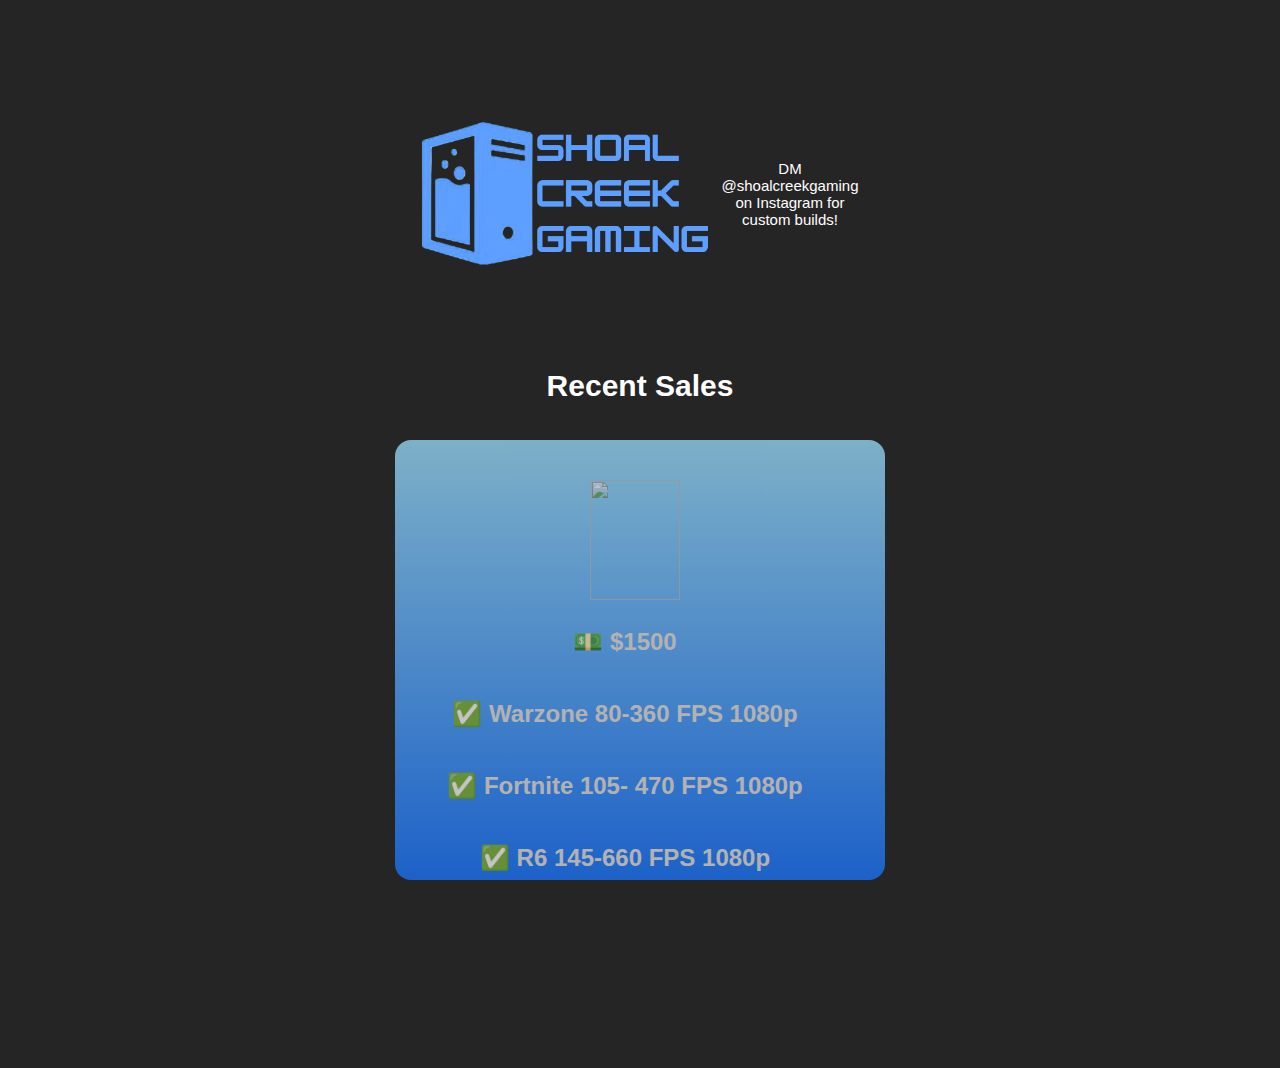
==== index.html @ 4ed181ad "picky beautification" ====
<!DOCTYPE html>
<html>

<head>
	<meta charset="utf-8">
	<meta name="viewport" content="width=device-width">
	<title>Shoal Creek Gaming</title>
	<link rel="icon" href="logo.png" type="image/png" />
	<link href="style.css" rel="stylesheet" type="text/css" />
</head>

<body>

	<br>
	<br>

	<header style="align-items:center; display:flex; justify-content:center;"><img class="image" src="logo.png" width="300" height="300"> <br>
		<h7 style="text-align: center; font-size: 15px; width:150px">DM @shoalcreekgaming on Instagram for custom builds!</h7></header>


<h2 style="text-align: center; font-size: 30px">Recent Sales</h2>
<!--Buttons-->
	<div class="body-box">
			<!-- Example 1 --> <a href="mailto:shoalcreekgaming@gmail.com?subject=1500%20Replica%20Recent%20Sale&body=Hi!%20I'm%20interested%20in%20a%20computer%20like%20this!" style="display:inline-block;padding:10px;">
				<div class="link-button">
					<img class="link-img" src="pc.png" type="image/png">
                    <br>
					<h2 class="link-text" style="text-align: center;"> &#128181 $1500 <br><br>&#9989 Warzone 80-360 FPS 1080p <br><br> &#9989 Fortnite 105- 470 FPS 1080p <br><br> &#9989 R6 145-660 FPS 1080p <br><br> &#9989 32GB RAM <br><br><br> &#9993 Click to order!   </h2></div>
			</a>
	</div>
	

	
	<script src="script.js"></script>

</body>

</html>
---- style.css ----
html, body {
   overflow: hidden;
  }
  
  
  body {font-family: "Trebuchet MS", sans-serif;background-color: #262525}
  h1, h2, h7, h5 {color: #fff}
  
  .credit {
      position: fixed;
    width: 100%;
    text-align: center;
      bottom:0;
  }
  
  hr {
      border: 1px solid #fff
  }
  
  .hr-stuff {
    position: fixed;
    left: 0;
    bottom: 10%;
    width: 100%;
    text-align: center;
      border: 1px solid #fff;
  }
  
  .table-header {
      border: 0px solid black;
  }
  
  .top {
      width: 80%;
      float: right;
      position: relative;
      bottom: -50px;
  }
  
  table, th, td {
    color: #fff;
      text-align: center;
      border-collapse: collapse;
      background-color: #346AB3;
      border: 2px solid lightgray;
  }
  
  th, td {
      padding: 10px;
  }
  
  .header-links:link, .header-links:visited {
      color: #ffffff;
      text-decoration: none;
  }
  
  .table-link:link, .table-link:visited {
      color: #ff97ff;
  }
  
  .length {
      width: 25%;
  }
  
  a:link, a:visited {
      color: #fff;
      text-decoration:none;
  }
  
  .link-img {
      height:120px; width:90px; opacity:0.8; padding: 175px; padding-top: 20px; padding-bottom: 0;
  }
  
  .link-button {
      border-radius:1rem; 
      background-image: linear-gradient(#9adfff,#1a76ff);
      height:400px;
      width: 450px;
      margin: 2.5px;
      opacity: 0.75;
      transition: opacity 0.5s;
      padding: 20px;
  }
  
  .link-text {
      padding:20px; 
      margin:0px;
      color: #e2e2e2;
      display: flex;
      justify-content: center;
      padding-right: 50px;
      line-height: 1.5;
  }
  
  .link-button:hover {
    opacity: 1;
    background-image: linear-gradient(#9adfff 30%,#1a76ff);
  }
  
  .link-button:hover .link-text {
          color: #ffffff;
      }
      
  .link-button:hover .link-img  {
          opacity: 1;
      }
  
  .body-box{
      display:flex; 
      height:50%; 
      width:80%;
      justify-content:center; 
      align-items:center;
      flex-wrap: wrap;
      align-content: center;
      margin:auto;
  }
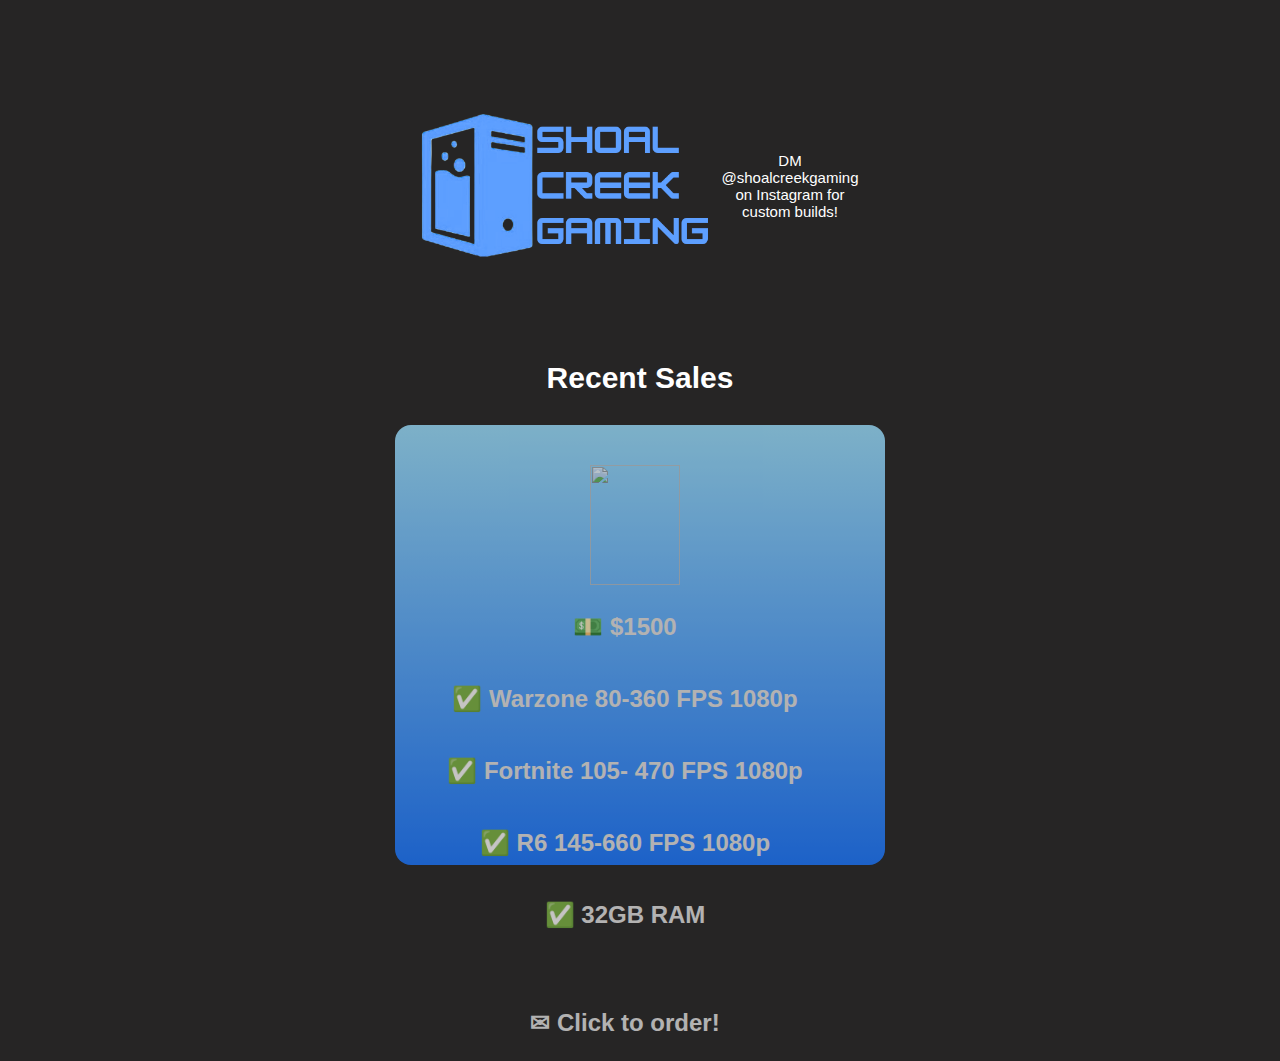
==== commit 6e768314: "no caching ?" ====
--- a/index.html
+++ b/index.html
@@ -35,4 +35,8 @@
 
 </body>
 
-</html>+</html>
+
+<meta http-equiv='cache-control' content='no-cache'> 
+<meta http-equiv='expires' content='0'> 
+<meta http-equiv='pragma' content='no-cache'>--- a/style.css
+++ b/style.css
@@ -1,9 +1,15 @@
-html, body {
-   overflow: hidden;
+
+  html, body {
+    width: 100%;
+    height: 100%
   }
-  
-  
-  body {font-family: "Trebuchet MS", sans-serif;background-color: #262525}
+
+  body {
+    font-family: "Trebuchet MS", sans-serif;
+    background-color: #262525;
+    margin: 0px;
+}
+
   h1, h2, h7, h5 {color: #fff}
   
   .credit {
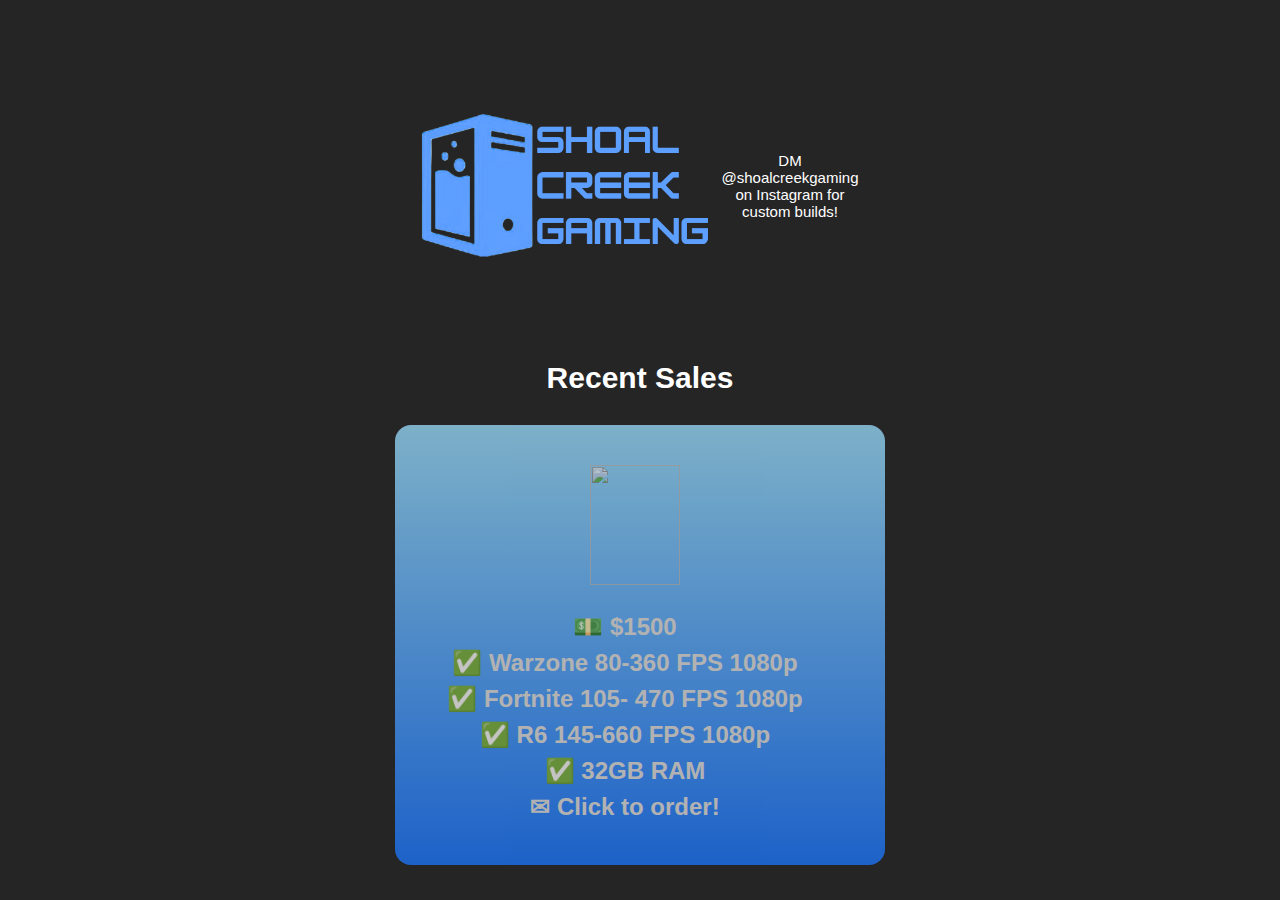
==== commit caf66bff: "Correctly* fixing chrome/firefox" ====
--- a/index.html
+++ b/index.html
@@ -25,7 +25,7 @@
 				<div class="link-button">
 					<img class="link-img" src="pc.png" type="image/png">
                     <br>
-					<h2 class="link-text" style="text-align: center;"> &#128181 $1500 <br><br>&#9989 Warzone 80-360 FPS 1080p <br><br> &#9989 Fortnite 105- 470 FPS 1080p <br><br> &#9989 R6 145-660 FPS 1080p <br><br> &#9989 32GB RAM <br><br><br> &#9993 Click to order!   </h2></div>
+					<h2 class="link-text" style="text-align: center;"> &#128181 $1500 <br>&#9989 Warzone 80-360 FPS 1080p <br> &#9989 Fortnite 105- 470 FPS 1080p <br> &#9989 R6 145-660 FPS 1080p<br> &#9989 32GB RAM <br> &#9993 Click to order!   </h2></div>
 			</a>
 	</div>
 	
@@ -35,8 +35,4 @@
 
 </body>
 
-</html>
-
-<meta http-equiv='cache-control' content='no-cache'> 
-<meta http-equiv='expires' content='0'> 
-<meta http-equiv='pragma' content='no-cache'>+</html>--- a/style.css
+++ b/style.css
@@ -120,6 +120,4 @@
       flex-wrap: wrap;
       align-content: center;
       margin:auto;
-  }
-
-  +  }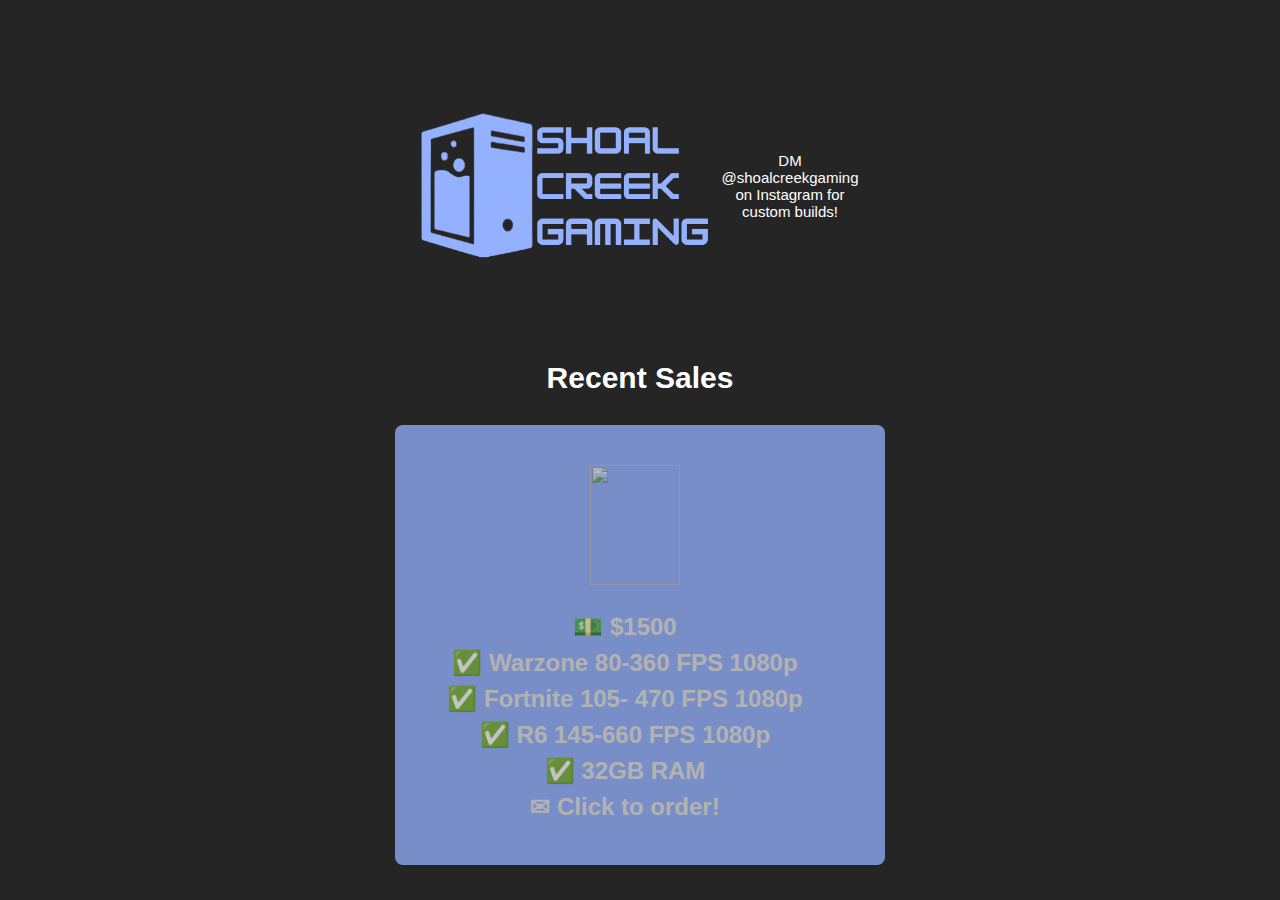
==== commit 5c76096c: "Transition to color of inf heat" ====
--- a/index.html
+++ b/index.html
@@ -5,7 +5,7 @@
 	<meta charset="utf-8">
 	<meta name="viewport" content="width=device-width">
 	<title>Shoal Creek Gaming</title>
-	<link rel="icon" href="logo.png" type="image/png" />
+	<link rel="icon" href="favicon.png" type="image/png" />
 	<link href="style.css" rel="stylesheet" type="text/css" />
 </head>
 
@@ -21,7 +21,7 @@
 <h2 style="text-align: center; font-size: 30px">Recent Sales</h2>
 <!--Buttons-->
 	<div class="body-box">
-			<!-- Example 1 --> <a href="mailto:shoalcreekgaming@gmail.com?subject=1500%20Replica%20Recent%20Sale&body=Hi!%20I'm%20interested%20in%20a%20computer%20like%20this!" style="display:inline-block;padding:10px;">
+			<!-- Example 1 --> <a href="https://mail.google.com/mail/u/0/?fs=1&to=shoalcreekgaming@gmail.com&tf=cm&subject=1500%20Replica%20Recent%20Sale&body=Hi!%20I%27m%20interested%20in%20a%20computer%20like%20the%20recent%20$1500%20one!#inbox" style="display:inline-block;padding:10px;" target="_blank">
 				<div class="link-button">
 					<img class="link-img" src="pc.png" type="image/png">
                     <br>
--- a/style.css
+++ b/style.css
@@ -78,13 +78,13 @@
   }
   
   .link-button {
-      border-radius:1rem; 
-      background-image: linear-gradient(#9adfff,#1a76ff);
+    border-radius:0.5rem; 
+      background-color: #94b1ff;
       height:400px;
       width: 450px;
       margin: 2.5px;
       opacity: 0.75;
-      transition: opacity 0.5s;
+      transition: opacity 1s;
       padding: 20px;
   }
   
@@ -100,7 +100,7 @@
   
   .link-button:hover {
     opacity: 1;
-    background-image: linear-gradient(#9adfff 30%,#1a76ff);
+    background-image: linear-gradient(#94b1ff 30%,#c2daff);
   }
   
   .link-button:hover .link-text {
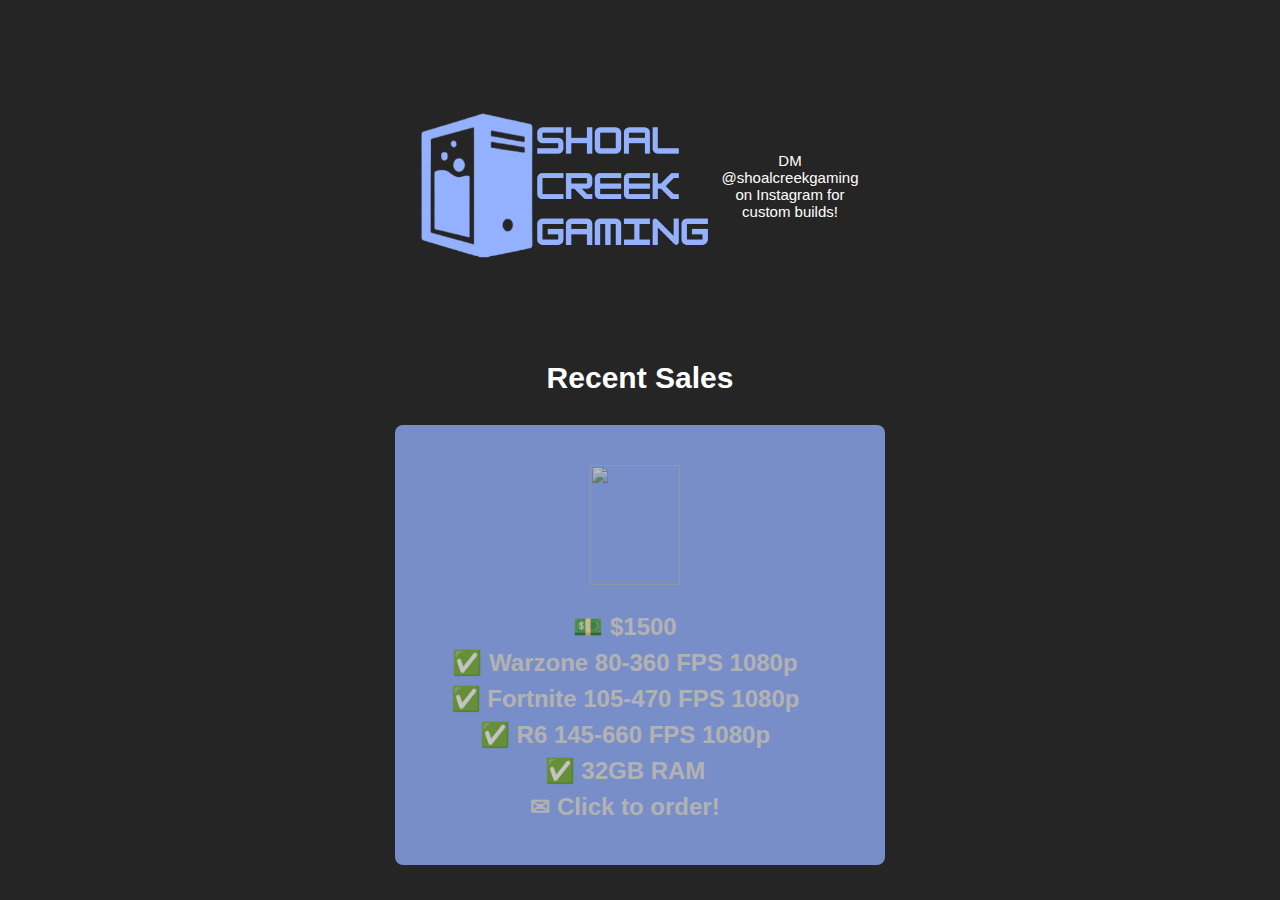
==== commit 2ca6786f: "Foto credit" ====
--- a/index.html
+++ b/index.html
@@ -21,11 +21,11 @@
 <h2 style="text-align: center; font-size: 30px">Recent Sales</h2>
 <!--Buttons-->
 	<div class="body-box">
-			<!-- Example 1 --> <a href="https://mail.google.com/mail/u/0/?fs=1&to=shoalcreekgaming@gmail.com&tf=cm&subject=1500%20Replica%20Recent%20Sale&body=Hi!%20I%27m%20interested%20in%20a%20computer%20like%20the%20recent%20$1500%20one!#inbox" style="display:inline-block;padding:10px;" target="_blank">
+			<!-- Example 1 --> <a href="mailto:shoalcreekgaming@gmail.com?subject=1500%20Replica%20Recent%20Sale&body=Hi!%20I'm%20interested%20in%20a%20computer%20like%20this!" style="display:inline-block;padding:10px;">
 				<div class="link-button">
 					<img class="link-img" src="pc.png" type="image/png">
                     <br>
-					<h2 class="link-text" style="text-align: center;"> &#128181 $1500 <br>&#9989 Warzone 80-360 FPS 1080p <br> &#9989 Fortnite 105- 470 FPS 1080p <br> &#9989 R6 145-660 FPS 1080p<br> &#9989 32GB RAM <br> &#9993 Click to order!   </h2></div>
+					<h2 class="link-text" style="text-align: center;"> &#128181 $1500 <br>&#9989 Warzone 80-360 FPS 1080p <br> &#9989 Fortnite 105-470 FPS 1080p <br> &#9989 R6 145-660 FPS 1080p<br> &#9989 32GB RAM <br> &#9993 Click to order!   </h2></div>
 			</a>
 	</div>
 	
